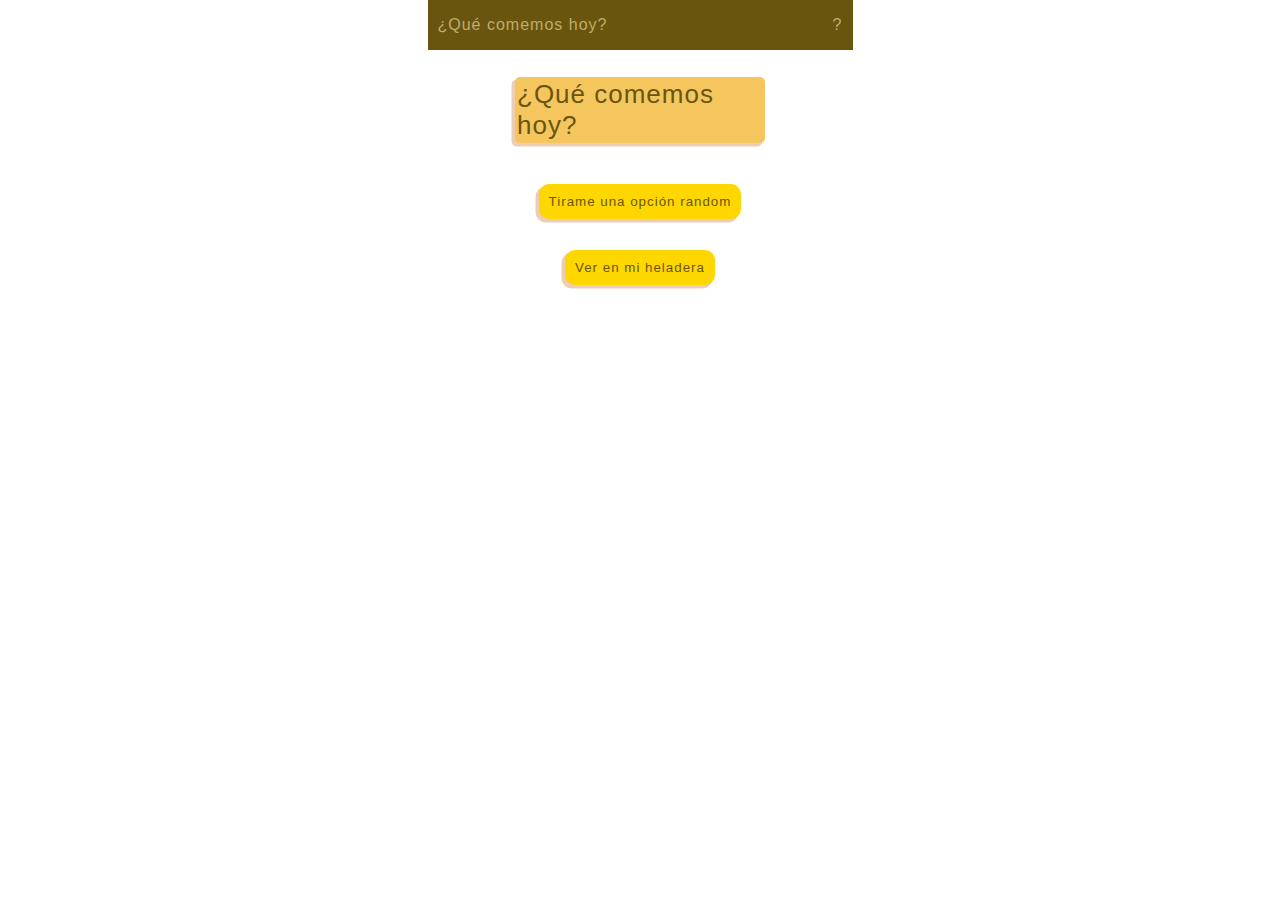
==== index.html @ c8a98597 "primer commit" ====
<!DOCTYPE html>
<html lang="en">
  <head>
    <meta charset="UTF-8" />
    <meta http-equiv="X-UA-Compatible" content="IE=edge" />
    <meta name="viewport" content="width=device-width, initial-scale=1.0" />
    <title>¿Qué comemos hoy?</title>
    <link rel="stylesheet" href="/css/style.css" />
  </head>
  <body>
    <header class="contenedor">
      <div>
        <p id="paginaInicio">¿Qué comemos hoy?</p></div>
      <div>
        <p>?</p></div>
    </header>
    
    <section class="contenedor" id="inicio">
      <div class="main">
        <h1 class="titulo">¿Qué comemos hoy?</h1>
        <button class="boton" id="random" type="submit">
          Tirame una opción random
        </button>
        <button class="boton" id="heladera" type="submit">
          Ver en mi heladera
        </button>
      </div>
    </section>

    <section class="contenedor" id="paginaComidas">
      <!-- <div><ul id="listado"></ul></div> -->
      <div>
        <!-- <h6>Una opción de plato es</h6> -->
        <h3 id="plato">Algo rico</h3>
        <p>Opcionales</p>
        <ul id="opcionales"></ul>
        <p>Ingredientes opcionales</p>
        <ul id="ingredientes"></ul>
        <button 
        id="otroPlato" type="submit" class="boton">otra opción</button>
        <button class="boton" id="heladera2" type="submit">
          Ver en mi heladera
        </button>
      </div>
    </section>
    <section id="paginaHeladera">
      <div class="main">
        <h4 class="titulo">¿Qué tengo en mi heladera?</h4>
        <label><input type="text" placeholder="Producto1" id="producto1"/></label>

        <label><input type="text" placeholder="Producto2" id="producto2"/></label>

        <button type="submit" class="boton">Ver comidas</button>
        <div class="checkbox">
            <span><input type="checkbox">Vegano</span>
            <span><input type="checkbox">Vegetariano</span>
            <span><input type="checkbox">Celíaco</span>
        </div>
        
      </div>
    </section>

    <script src="/js/script.js"></script>
    <script src="/js/comidas.js"></script>
  </body>
</html>
---- css/style.css ----
:root{
    --color-cafe:#6a550f;
    --color-dorado:gold;
    --color-fondo:#f5c65e;
    --color-beige:#beae6b;
    --sombra-relieve:-3px 3px 0.5px 0.5px rgb(221, 155, 111, 0.5);
}
*{
    font-family: Impact, Haettenschweiler, 'Arial Narrow Bold', sans-serif;
    font-weight: lighter;
    letter-spacing: 1px;
}
.contenedor{
    max-width: 425px;
    margin: 0 auto;
    box-sizing: border-box;
}
body{
    background-image: url(/images/patron_comida.JPeG);
    background-size: 500px;
    background-position: fixed;
    margin: 0;
    padding: 0;
    cursor: default;
}

header{
    display: flex;
    width: 100%;
    flex-direction: row;
    justify-content: space-between;
    background: var(--color-cafe);
    margin: 0;
    padding: 0;
    box-sizing: border-box;
    cursor: default;
}
header p{
    padding: 0 10px;
    color: var(--color-beige);
}
.titulo p{
    text-align: center;
    margin: 0;
    padding: 0;
}
.main{
    display: flex;
    flex-direction: column;
    width: 250px;
    margin: 0 auto;
    height: 250px;
    justify-content: space-around;
    align-items: center;
    align-content: space-around;
    box-sizing: border-box;
    cursor: default;
    
}
.boton{
    padding: 10px;
    margin: 6px;
    background-color: var(--color-dorado);
    color: var(--color-cafe);
    border: none;
    border-radius: 10px;
    box-shadow: var(--sombra-relieve);
    cursor: pointer;
}
h1{
    color: var(--color-cafe);
    font-size: 26px;
    background: var(--color-fondo);
    border-radius: 5px;
    padding: 2px;
    box-shadow: var(--sombra-relieve);
}

.checkbox{
    display: flex;
    flex-direction: column;
    box-sizing: border-box;
}
#paginaComidas{
    display: none;
}
#paginaComidas div{
    display: flex;
    flex-direction: column;
    align-items: center;
}

#paginaHeladera{
    display: none;
}
#plato{
    box-sizing: border-box;
    text-align: center;
    white-space: initial;
}
ul li{
    padding: 0;
    list-style: none;
}
ul{
    padding: 0;
    text-align: left;
}
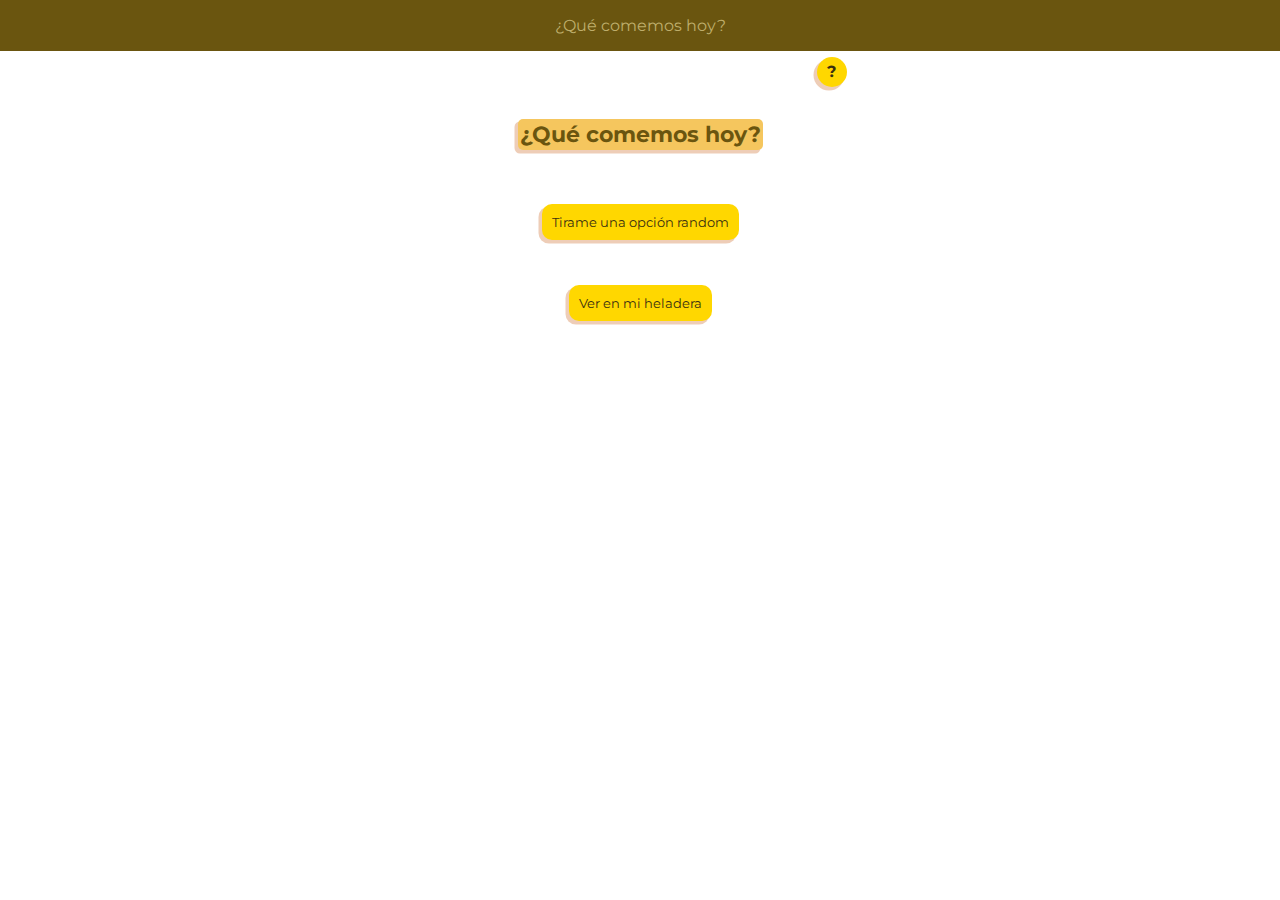
==== commit a85fff54: "version 1 a deploy sin recetas" ====
--- a/index.html
+++ b/index.html
@@ -5,17 +5,27 @@
     <meta http-equiv="X-UA-Compatible" content="IE=edge" />
     <meta name="viewport" content="width=device-width, initial-scale=1.0" />
     <title>¿Qué comemos hoy?</title>
+
+    <link rel="preconnect" href="https://fonts.googleapis.com">
+<link rel="preconnect" href="https://fonts.gstatic.com" crossorigin>
+<link href="https://fonts.googleapis.com/css2?family=Montserrat:ital,wght@0,100;0,300;0,500;1,100&display=swap" rel="stylesheet">
     <link rel="stylesheet" href="/css/style.css" />
+
   </head>
   <body>
-    <header class="contenedor">
+    <header>
       <div>
-        <p id="paginaInicio">¿Qué comemos hoy?</p></div>
+        <p id="paginaInicio">¿Qué comemos hoy?</p>
+      </div>
+    </header>
+    <section class="contenedor" id="inicio">  
       <div>
-        <p>?</p></div>
-    </header>
-    
-    <section class="contenedor" id="inicio">
+        <p id="ayuda" class="boton">?</p>
+      </div>
+      <div id="muestraAyuda">
+        <p>¿Qué comemos hoy? es una web app para ayudarte a decidir qué cocinar cuando no querés pensar más por el día de hoy. Es una buena opción para cuando volvés con cansancio y tarde a casa y no querés pedir delivery. <br>
+        <button class="boton" id="cerrarAyuda">Cerrar</button></p>
+      </div>
       <div class="main">
         <h1 class="titulo">¿Qué comemos hoy?</h1>
         <button class="boton" id="random" type="submit">
@@ -28,35 +38,52 @@
     </section>
 
     <section class="contenedor" id="paginaComidas">
-      <!-- <div><ul id="listado"></ul></div> -->
-      <div>
-        <!-- <h6>Una opción de plato es</h6> -->
+      <div id="paginaRecetas">
         <h3 id="plato">Algo rico</h3>
-        <p>Opcionales</p>
-        <ul id="opcionales"></ul>
-        <p>Ingredientes opcionales</p>
-        <ul id="ingredientes"></ul>
-        <button 
-        id="otroPlato" type="submit" class="boton">otra opción</button>
-        <button class="boton" id="heladera2" type="submit">
-          Ver en mi heladera
+        <div class="listadosIngredientes">
+          <div class="listadoPrincipal">
+            <p>Ingredientes plato principal </p>
+            <ul id="opcionales"></ul>
+            <!-- <p id="verRecetaP"></p> -->
+          </div>
+          <div class="listadoAcompañamiento">
+            <p>Ingredientes acompañamiento</p>
+            <ul id="ingredientes"></ul>
+          </div>
+        </div>
+      </div>
+      <div class="botones">
+        <button id="otroRandom" type="submit" class="boton">
+          otra opción random
         </button>
+        <button id="otroPlato" type="submit" class="boton">otra opción</button>
+        <button class="boton" id="volver" type="submit">Volver</button>
       </div>
     </section>
     <section id="paginaHeladera">
-      <div class="main">
-        <h4 class="titulo">¿Qué tengo en mi heladera?</h4>
-        <label><input type="text" placeholder="Producto1" id="producto1"/></label>
+      <div class="heladera">
+        <h4 class="tituloHeladera">¿Qué tengo en mi heladera?</h4>
+        <label
+          ><input type="text" placeholder="Producto1" id="producto1"
+        /></label>
 
-        <label><input type="text" placeholder="Producto2" id="producto2"/></label>
-
-        <button type="submit" class="boton">Ver comidas</button>
+        <label
+          ><input type="text" placeholder="Producto2" id="producto2"
+        /></label>
+        <p id="validacion">
+          Por favor, escribí dos productos que tengas en la heladera
+        </p>
+        <div id="ups">
+          <p>Ups... todavía no tengo platos con esos ingrediente :(</p>
+        </div>
+      </div>
+      <div class="botones">
+        <button type="submit" id="verComidas" class="boton">Ver comidas</button>
         <div class="checkbox">
-            <span><input type="checkbox">Vegano</span>
-            <span><input type="checkbox">Vegetariano</span>
-            <span><input type="checkbox">Celíaco</span>
+          <span><input type="checkbox" />Vegano</span>
+          <span><input type="checkbox" />Vegetariano</span>
+          <span><input type="checkbox" />Celíaco</span>
         </div>
-        
       </div>
     </section>
 
--- a/css/style.css
+++ b/css/style.css
@@ -3,17 +3,21 @@
     --color-dorado:gold;
     --color-fondo:#f5c65e;
     --color-beige:#beae6b;
+    --color-cafe-oscuro:#3a3010;
+    --color--naranja:#eb730a;
     --sombra-relieve:-3px 3px 0.5px 0.5px rgb(221, 155, 111, 0.5);
 }
 *{
-    font-family: Impact, Haettenschweiler, 'Arial Narrow Bold', sans-serif;
-    font-weight: lighter;
-    letter-spacing: 1px;
+    font-family: 'Montserrat', sans-serif;
+    color: var(--color-cafe-oscuro);
 }
 .contenedor{
     max-width: 425px;
     margin: 0 auto;
     box-sizing: border-box;
+    display: flex;
+    flex-direction: column;
+    position: relative;
 }
 body{
     background-image: url(/images/patron_comida.JPeG);
@@ -22,12 +26,38 @@
     margin: 0;
     padding: 0;
     cursor: default;
-}
-
+    position: relative;
+}
+#ayuda{
+    display: block;
+    cursor: pointer;
+    font-weight: bold;
+    height: 10px;
+    padding: 5px 10px 15px;
+    width: 10px;
+    float: right;
+    border-radius: 50%;
+}
+#muestraAyuda{
+    display: none;
+    text-align: center;
+    height: 40vh;
+    width: 100%;
+    position: absolute;
+}
+#muestraAyuda p{
+    
+    border: solid 1px;
+    border-radius: 20px;
+    background-color: var(--color-fondo);
+    width: 220px;
+    padding: 30px;
+    margin: 30px auto;
+}
 header{
     display: flex;
-    width: 100%;
     flex-direction: row;
+    width: 100%;
     justify-content: space-between;
     background: var(--color-cafe);
     margin: 0;
@@ -35,74 +65,154 @@
     box-sizing: border-box;
     cursor: default;
 }
+header div{
+    margin: 0 auto;
+}
 header p{
     padding: 0 10px;
     color: var(--color-beige);
 }
-.titulo p{
-    text-align: center;
-    margin: 0;
+.tituloHeladera{
+    text-align: center;
+    margin-top: 20px;
     padding: 0;
+    color: #3a3010;
+    background-color: var(--color-fondo);
 }
 .main{
     display: flex;
     flex-direction: column;
     width: 250px;
-    margin: 0 auto;
     height: 250px;
     justify-content: space-around;
     align-items: center;
     align-content: space-around;
     box-sizing: border-box;
     cursor: default;
-    
+    box-sizing: border-box;
+    margin: 0 auto;
+}
+
+#paginaHeladera{
+    display: none;
+    position: relative;
+}
+.heladera{
+    display: flex;
+    height: 60vh;
+    flex-direction: column;
+    width: 100%;
+    align-items: center;
+}
+label{
+    padding: 10px;
 }
 .boton{
     padding: 10px;
     margin: 6px;
     background-color: var(--color-dorado);
-    color: var(--color-cafe);
+    color: var(--color-cafe-oscuro);
     border: none;
     border-radius: 10px;
     box-shadow: var(--sombra-relieve);
     cursor: pointer;
 }
+.botones{
+    display: flex;
+    flex-direction: row;
+    width: 70%;
+    justify-content: space-around;
+    align-items: flex-end;
+    margin: 0 auto;
+}
 h1{
     color: var(--color-cafe);
-    font-size: 26px;
+    font-size: 22px;
     background: var(--color-fondo);
     border-radius: 5px;
     padding: 2px;
     box-shadow: var(--sombra-relieve);
+    margin-top: 10px;
 }
 
+.listadosIngredientes{
+    display: flex;
+    width: 100%;
+    flex-direction: column;
+    font-size: 13px;
+    justify-content: space-around;
+    height: 42vh;
+    box-sizing: border-box;
+    padding-left: 15px;
+}
+.listadosIngredientes ul li{
+    padding-left: 5px;
+    list-style: circle;
+}
+.listadosIngredientes p{
+    margin: 5px 0;
+}
+.listadosIngredientes ul{
+    margin:7px 0;
+}
+
+.recetas{
+    display: flex;
+    width: 100%;
+    flex-direction: row;
+    font-size: 13px;
+    justify-content: space-around;
+    height: 60vh;
+}
 .checkbox{
     display: flex;
     flex-direction: column;
     box-sizing: border-box;
+    display: none;
 }
 #paginaComidas{
     display: none;
-}
-#paginaComidas div{
-    display: flex;
-    flex-direction: column;
-    align-items: center;
-}
-
-#paginaHeladera{
-    display: none;
+    height: 90vh;
+    background: url(/images/fondo_recetas_ok3.png);
+    background-size: 365px;
+    background-position:center;
+    background-position-y: -15px;
+    justify-content: space-around
+}
+#paginaRecetas{
+    display: flex;
+    box-sizing: border-box;
+    flex-direction: column;
+    position: relative;
+    width: 240px;
+    margin: 0 auto;
+}
+#validacion{
+    display: none;
+    width: 200px;
+    text-align: center;
+    color: #3a3010;
+    font-size: 14px;
+    background-color: var(--color-fondo);
 }
 #plato{
     box-sizing: border-box;
     text-align: center;
     white-space: initial;
-}
-ul li{
-    padding: 0;
-    list-style: none;
-}
-ul{
-    padding: 0;
-    text-align: left;
+    font-size: 16px;
+    margin-top: 45px;
+    margin-bottom: 10px;
+    padding-right: 10px;
+}
+#verRecetaP{
+    overflow: auto;
+    width: 100%;
+}
+#ups{
+    display: block;
+    display: none;
+    width: 200px;
+    text-align: center;
+    position: relative;
+    background-color: var(--color-fondo);
 }